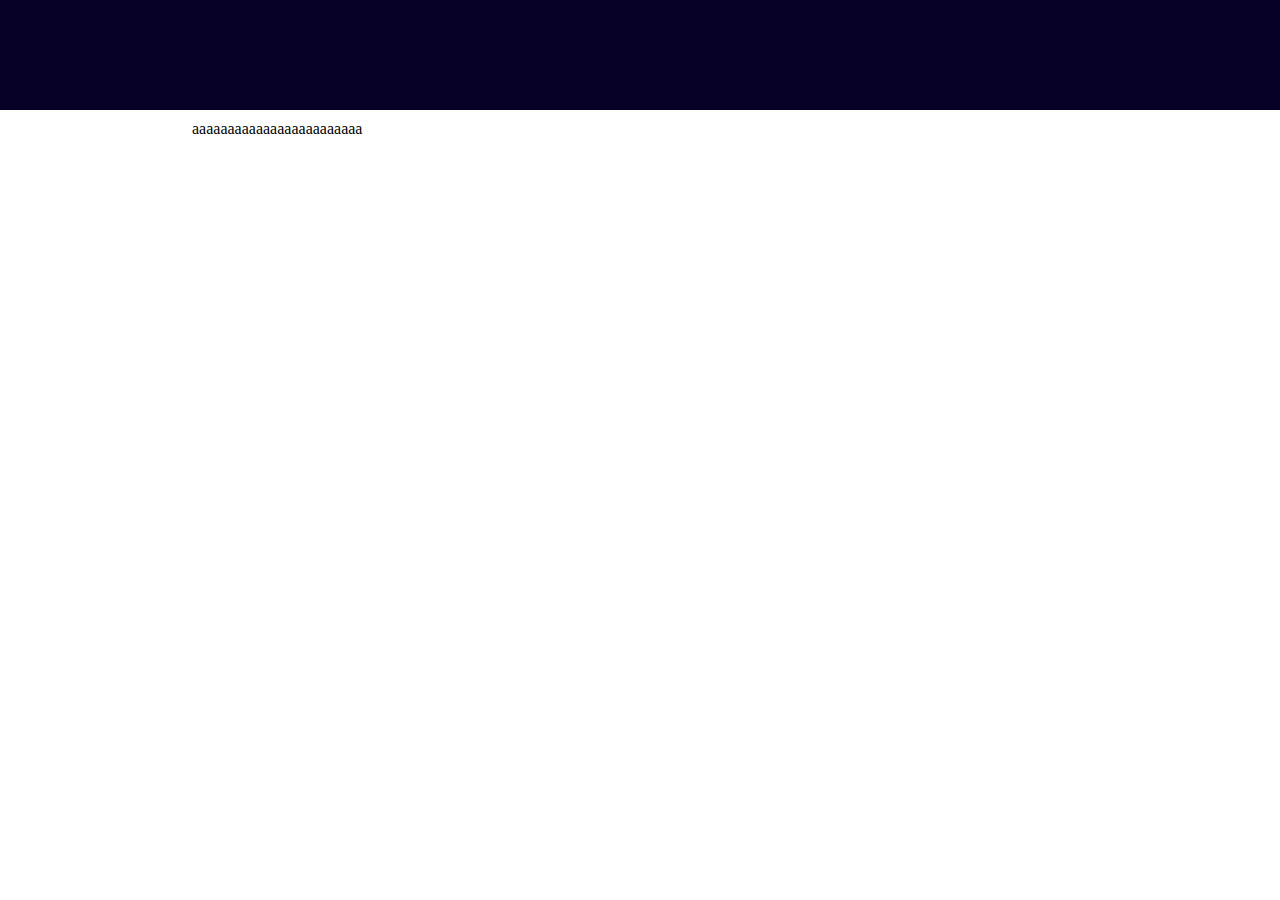
==== index.html @ 5c5d5097 "Add files via upload" ====
﻿<!DOCTYPE html>
<html lang="en">
<head>
    <meta charset="UTF-8">
    <meta name="viewport" content="width=device-width, initial-scale=1.0">
    <meta http-equiv="X-UA-Compatible" content="ie=edge">
    <link rel="stylesheet" href="style.css">
    <title>Document</title>
</head>
<body>
    <header></header>
</body>
<div class="content-box">aaaaaaaaaaaaaaaaaaaaaaaa</div>

</html>
---- style.css ----
*{
       Margin:0;
       padding:0;
   }
   header{
    width: 100%;
    background: rgb(7, 0, 39);
    height: 110px;
    top:100px;
   }

   .content-box {
    top:0px;
    box-sizing: content-box;
    width: 70%;
    height: 100%;
    margin: 10px 15% 0 15%;
    background-color: #00000000;
  }
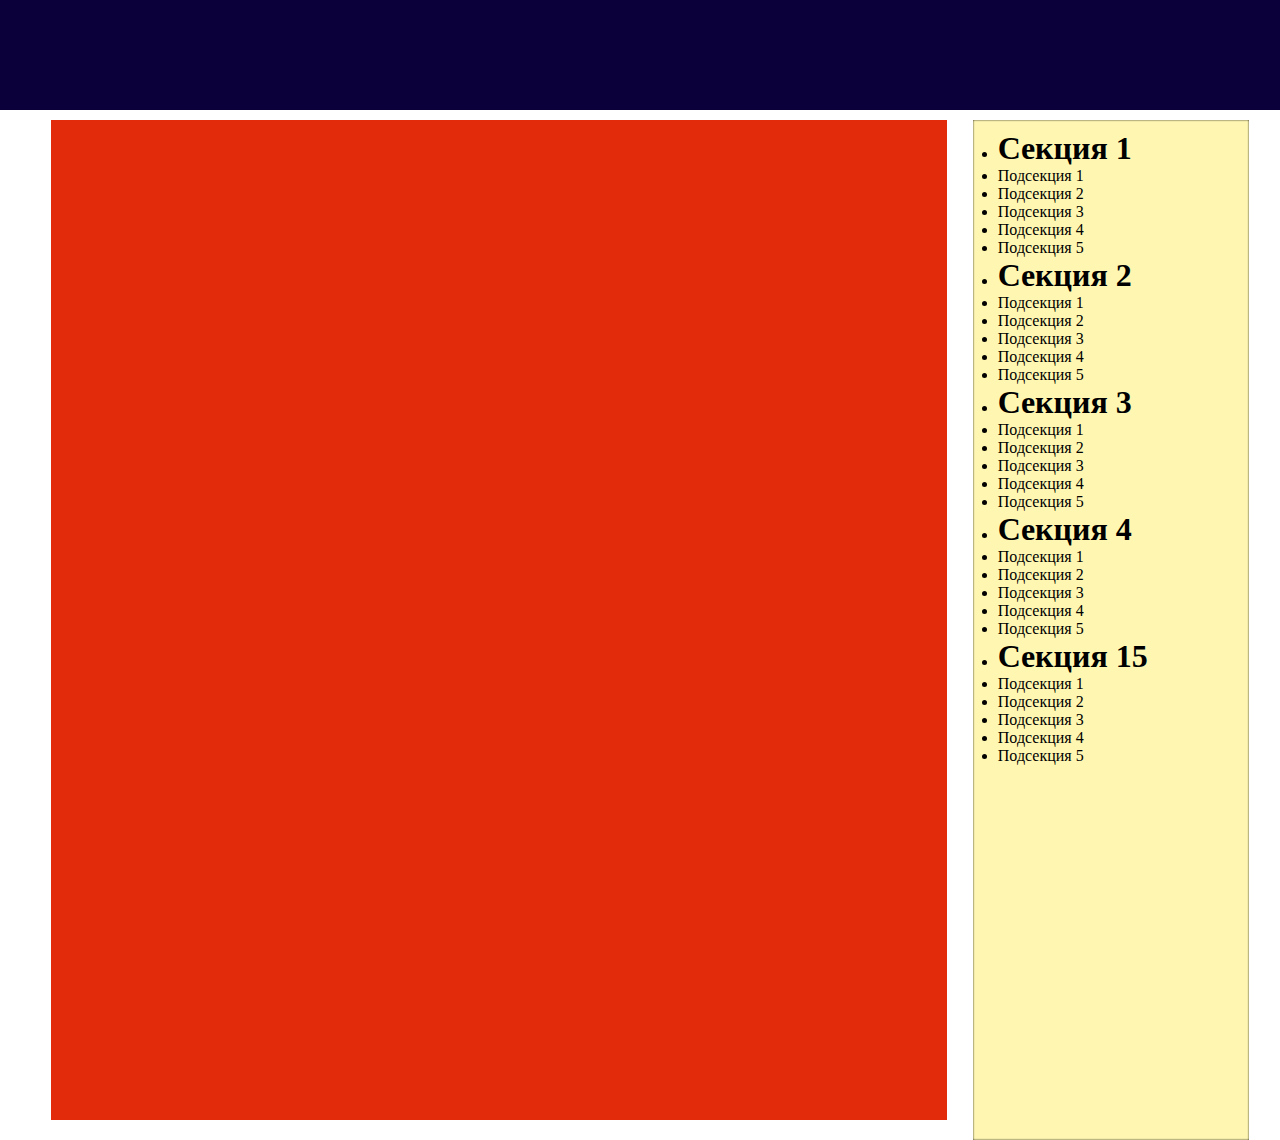
==== commit 92dfe652: "Add files via upload" ====
--- a/index.html
+++ b/index.html
@@ -10,6 +10,51 @@
 <body>
     <header></header>
 </body>
-<div class="content-box">aaaaaaaaaaaaaaaaaaaaaaaa</div>
+<div class="content-box">
 
+</div>
+<div class="reclama">
+<ul>
+    <li><h1>Cекция 1</h1></li>
+    <li>Подсекция 1</li>
+    <li>Подсекция 2</li>
+    <li>Подсекция 3</li>
+    <li>Подсекция 4</li>
+    <li>Подсекция 5</li>
+
+</ul>
+<ul>
+    <li><h1>Cекция 2</h1></li>
+    <li>Подсекция 1</li>
+    <li>Подсекция 2</li>
+    <li>Подсекция 3</li>
+    <li>Подсекция 4</li>
+    <li>Подсекция 5</li>
+
+</ul>
+<ul>
+    <li><h1>Cекция 3</h1></li>
+    <li>Подсекция 1</li>
+    <li>Подсекция 2</li>
+    <li>Подсекция 3</li>
+    <li>Подсекция 4</li>
+    <li>Подсекция 5</li>
+</ul>
+<ul>
+    <li><h1>Cекция 4</h1></li>
+    <li>Подсекция 1</li>
+    <li>Подсекция 2</li>
+    <li>Подсекция 3</li>
+    <li>Подсекция 4</li>
+    <li>Подсекция 5</li>
+</ul>
+<ul>
+    <li><h1>Cекция 15</h1></li>
+    <li>Подсекция 1</li>
+    <li>Подсекция 2</li>
+    <li>Подсекция 3</li>
+    <li>Подсекция 4</li>
+    <li>Подсекция 5</li>
+</ul>
+</div>
 </html>--- a/style.css
+++ b/style.css
@@ -1,19 +1,33 @@
-   *{
-       Margin:0;
-       padding:0;
-   }
+*{
+    Margin:0;
+    padding:0;
+}
    header{
     width: 100%;
-    background: rgb(7, 0, 39);
+    background: rgb(11, 0, 58);
     height: 110px;
     top:100px;
-   }
+}
 
-   .content-box {
+.content-box {
+    background-color: #e22b0a;
     top:0px;
     box-sizing: content-box;
     width: 70%;
-    height: 100%;
-    margin: 10px 15% 0 15%;
-    background-color: #00000000;
-  }+    height: 1000px;
+    margin: 10px 25% 0 4%;
+
+  }
+.reclama {
+    background-color: rgb(255, 247, 177);
+    top:0px;
+    box-sizing: content-box;
+    width: 20%;
+    height: 1000px;
+    margin: -1000px 5% 0 76%;
+    padding: 10px;
+    box-shadow: inset 0 0 2px
+}
+.reclama ul li{
+    margin-left: 15px;
+}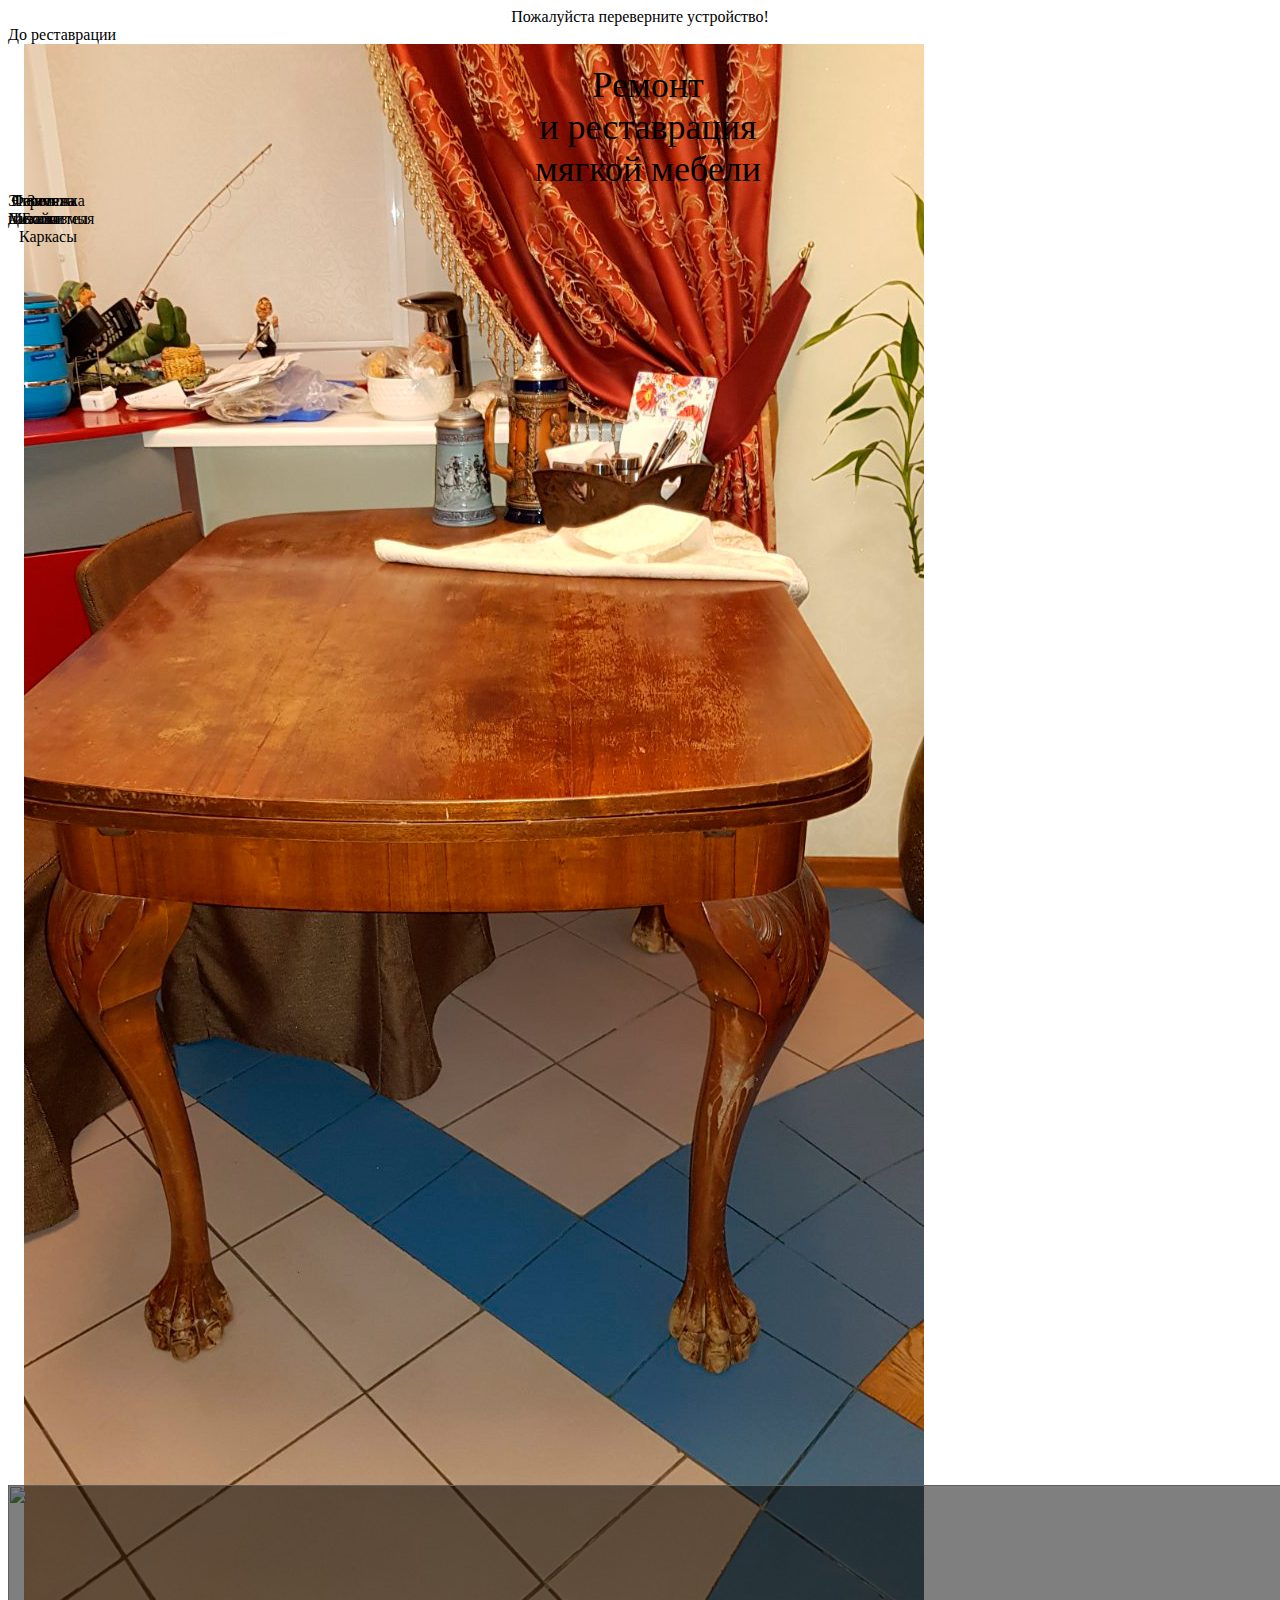
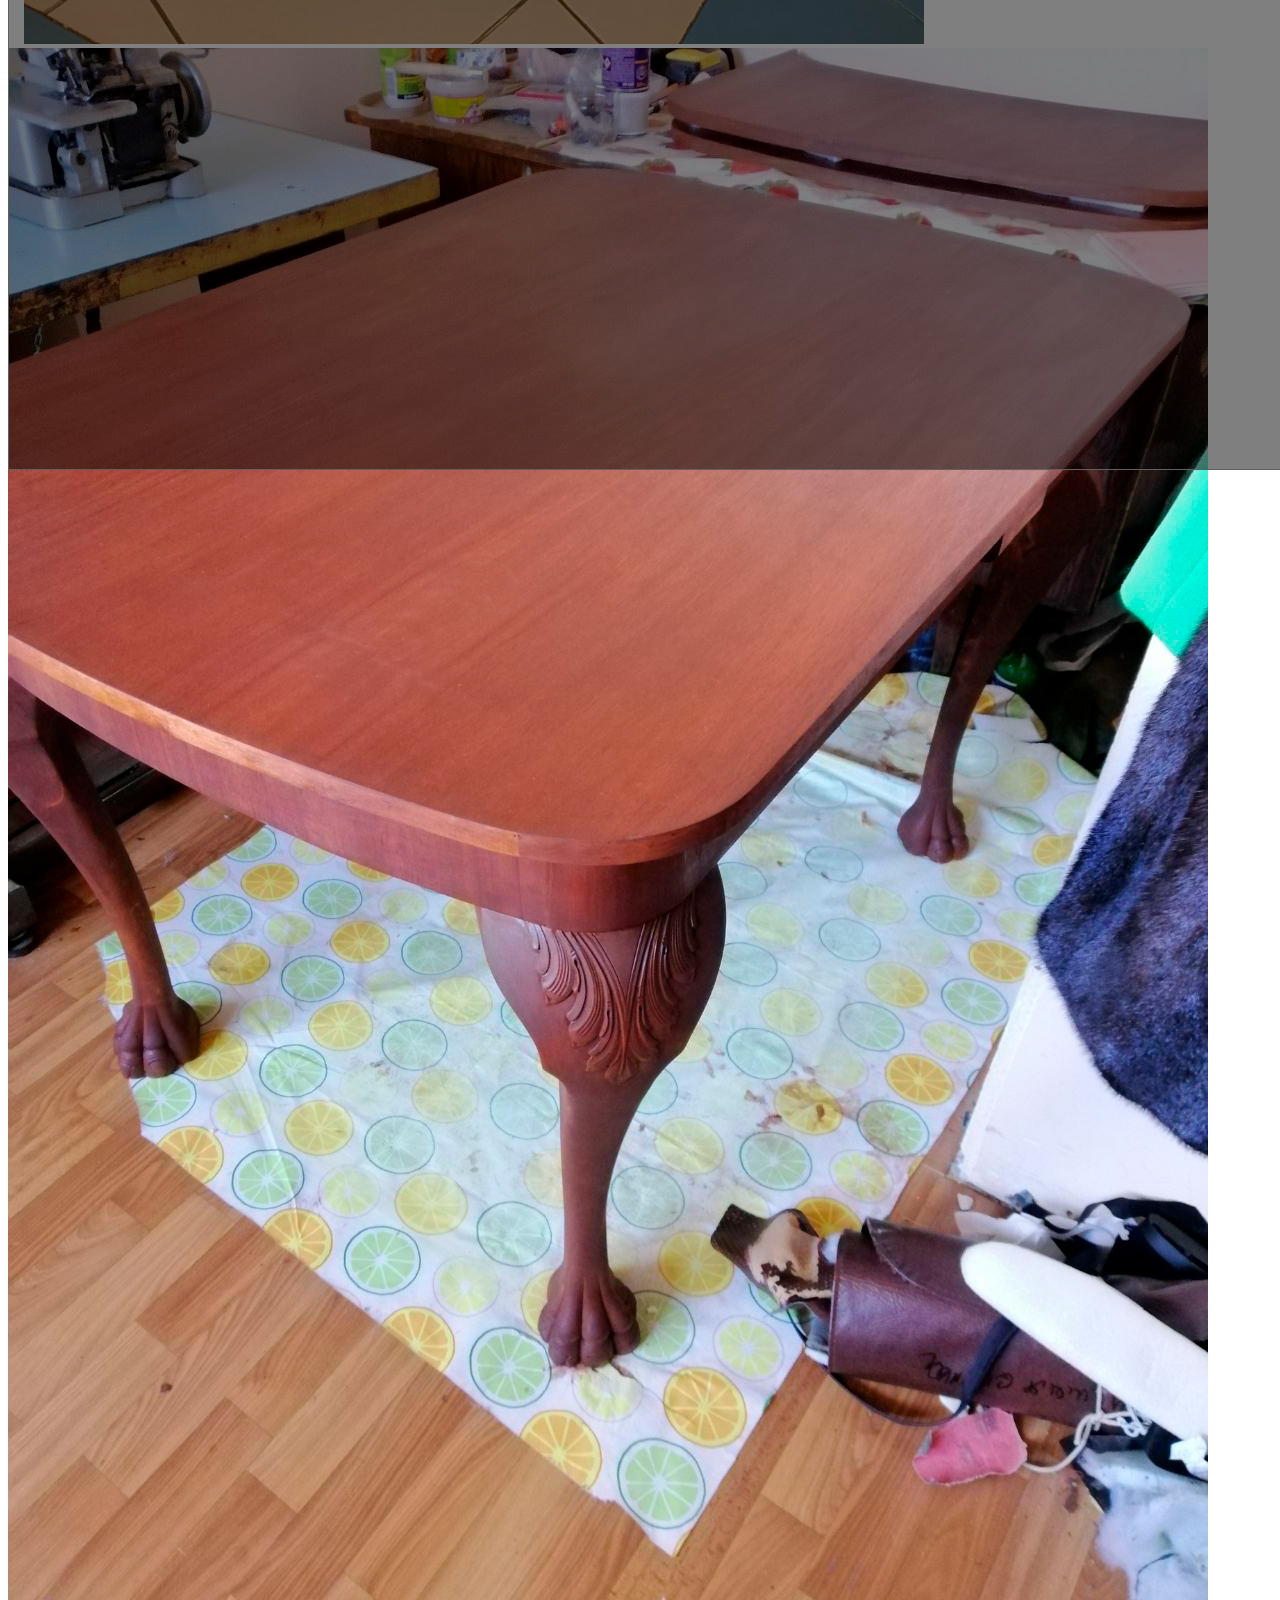
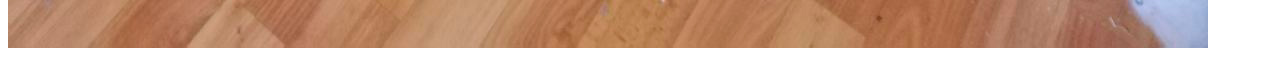
==== commit e5f851af: "Add files via upload" ====
--- a/index.html
+++ b/index.html
@@ -1,60 +1,202 @@
-﻿<!DOCTYPE html>
-<html lang="en">
+
+<!DOCTYPE html>
+<html lang="ru">
 <head>
     <meta charset="UTF-8">
     <meta name="viewport" content="width=device-width, initial-scale=1.0">
-    <meta http-equiv="X-UA-Compatible" content="ie=edge">
+    <link href="https://fonts.googleapis.com/css?family=Roboto:700&display=swap&subset=cyrillic,cyrillic-ext,greek,greek-ext,latin-ext,vietnamese" rel="stylesheet">
     <link rel="stylesheet" href="style.css">
-    <title>Document</title>
+    
+    <title>Мебель Ремсервис</title>
 </head>
-<body>
-    <header></header>
+<body onload="to_do_function()">
+    <script>
+        function to_do_function(){
+            slider_info_1.innerHTML=do_r;
+        }
+    </script>
+   <div class="highslide" style="text-align: center;">
+        <div id="text" style="width:100%;height:2%;top:49%;">Пожалуйста переверните устройство!</div>
+        
+    </div>
+
+
+    <div class="all_1" >
+    <div id="title_1" style="text-align: center;position :absolute;top: 64px;width: 100%;font-size: 4vh;">Ремонт <br>и реставрация <br>мягкой мебели</div>
+    <div id="section_1" style="text-align: center;position: absolute;padding-top: 13vw;">Перетяжка<br>Механизмы<br>Каркасы</div>
+    <div id="elips_1"><img src="icon_1.png" alt=""style="width: 75%;top: 9%;left: 13.5%;position: absolute;"></div>
+    <!---->
+    <div id="section_2" style="text-align: center;position: absolute;padding-top: 13vw;">Фасон<br>Дизайн</div>
+    <div id="elips_2"><img src="icon_2.png" alt=""style="width: 75%;top: 9%;left: 13.5%;position: absolute;"></div>
+<!---->
+<div id="section_3" style="text-align: center;position: absolute;padding-top: 13vw;">Элементы<br>Блоки</div>
+<div id="elips_3"><img src="icon_3.png" alt=""style="width: 75%;top: 9%;left: 13.5%;position: absolute;"></div>
+<!---->
+<div id="section_4" style="text-align: center;position: absolute;padding-top: 13vw;">Замена<br>наполнителя</div>
+<div id="elips_4"><img src="icon_4.png" alt=""style="width: 75%;top: 9%;left: 13.5%;position: absolute;"></div>
+
+
+<div id="slider">
+    <img src="back_1.jpg" alt="" style="position: absolute;width: 100%;top: 165vh;height: 65vh;z-index: 0;" id="slider_img_back">
+    <div id="slider_img_dark_back" style="position: absolute;background-color:rgba(0, 0, 0, 0.5);width: 100%;top: 165vh;height: 65vh;z-index: 1;"></div>
+    <div id="slider_border"></div>
+    <div id="slider_info_1">До реставрации</div>
+    <img src="img_1.jpg" alt="" id="slide_1">
+    <img src="img_2.jpg" alt="" id="slide_2">
+    <img src="img_3.jpg" alt="" id="slide_3">
+    <img src="img_4.jpg" alt="" id="slide_4">
+    <img src="img_5.jpg" alt="" id="slide_5">
+    <img src="img_6.jpg" alt="" id="slide_6">
+    <div id="slider_elips_1"></div>
+    <div id="slider_elips_2"></div>
+    <div id="slider_elips_3"></div>
+    <div id="slider_elips_4"></div>
+    <div id="slider_elips_5"></div>
+    <div id="slider_elips_6"></div>
+    <div id="selested_slider_1"></div>
+    <script>
+        var do_r='До реставрации'
+        var posle_r='После реставрации'
+        slider_elips_1.onclick=function(){
+            slider_info_1.innerHTML=do_r;
+            selested_slider_1.style.left="22.8vw"
+            /**/slider_elips_1.style.borderColor="yellow"
+            slider_elips_1.style.backgroundColor="yellow"
+            /**/slider_elips_2.style.borderColor="rgb( 241, 241, 241 )"
+            slider_elips_2.style.backgroundColor="rgb( 241, 241, 241 )"
+            /**/slider_elips_3.style.borderColor="rgb( 241, 241, 241 )"
+            slider_elips_3.style.backgroundColor="rgb( 241, 241, 241 )"
+            /**/slider_elips_4.style.borderColor="rgb( 241, 241, 241 )"
+            slider_elips_4.style.backgroundColor="rgb( 241, 241, 241 )"
+            /**/slider_elips_5.style.borderColor="rgb( 241, 241, 241 )"
+            slider_elips_5.style.backgroundColor="rgb( 241, 241, 241 )"
+            /**/slider_elips_6.style.borderColor="rgb( 241, 241, 241 )"
+            slider_elips_6.style.backgroundColor="rgb( 241, 241, 241 )"
+            slide_1.style.display="block"
+            slide_2.style.display="none"
+            slide_3.style.display="none"
+            slide_4.style.display="none"
+            slide_5.style.display="none"
+            slide_6.style.display="none"
+        }
+        slider_elips_2.onclick=function(){
+            slider_info_1.innerHTML=posle_r;
+            selested_slider_1.style.left="32.8vw"
+            /**/slider_elips_1.style.borderColor="rgb( 241, 241, 241 )"
+            slider_elips_1.style.backgroundColor="rgb( 241, 241, 241 )"
+            /**/slider_elips_2.style.borderColor="yellow"
+            slider_elips_2.style.backgroundColor="yellow"
+            /**/slider_elips_3.style.borderColor="rgb( 241, 241, 241 )"
+            slider_elips_3.style.backgroundColor="rgb( 241, 241, 241 )"
+            /**/slider_elips_4.style.borderColor="rgb( 241, 241, 241 )"
+            slider_elips_4.style.backgroundColor="rgb( 241, 241, 241 )"
+            /**/slider_elips_5.style.borderColor="rgb( 241, 241, 241 )"
+            slider_elips_5.style.backgroundColor="rgb( 241, 241, 241 )"
+            /**/slider_elips_6.style.borderColor="rgb( 241, 241, 241 )"
+            slider_elips_6.style.backgroundColor="rgb( 241, 241, 241 )"
+            slide_1.style.display="none"
+            slide_2.style.display="block"
+            slide_3.style.display="none"
+            slide_4.style.display="none"
+            slide_5.style.display="none"
+            slide_6.style.display="none"
+        }
+        slider_elips_3.onclick=function(){
+            slider_info_1.innerHTML=do_r;
+            selested_slider_1.style.left="42.8vw"
+            /**/slider_elips_1.style.borderColor="rgb( 241, 241, 241 )"
+            slider_elips_1.style.backgroundColor="rgb( 241, 241, 241 )"
+            /**/slider_elips_2.style.borderColor="rgb( 241, 241, 241 )"
+            slider_elips_2.style.backgroundColor="rgb( 241, 241, 241 )"
+            /**/slider_elips_3.style.borderColor="yellow"
+            slider_elips_3.style.backgroundColor="yellow"
+            /**/slider_elips_4.style.borderColor="rgb( 241, 241, 241 )"
+            slider_elips_4.style.backgroundColor="rgb( 241, 241, 241 )"
+            /**/slider_elips_5.style.borderColor="rgb( 241, 241, 241 )"
+            slider_elips_5.style.backgroundColor="rgb( 241, 241, 241 )"
+            /**/slider_elips_6.style.borderColor="rgb( 241, 241, 241 )"
+            slider_elips_6.style.backgroundColor="rgb( 241, 241, 241 )"
+            slide_1.style.display="none"
+            slide_2.style.display="none"
+            slide_3.style.display="block"
+            slide_4.style.display="none"
+            slide_5.style.display="none"
+            slide_6.style.display="none"
+        }
+        slider_elips_4.onclick=function(){
+            slider_info_1.innerHTML=posle_r;
+            selested_slider_1.style.left="52.8vw"
+            /**/slider_elips_1.style.borderColor="rgb( 241, 241, 241 )"
+            slider_elips_1.style.backgroundColor="rgb( 241, 241, 241 )"
+            /**/slider_elips_2.style.borderColor="rgb( 241, 241, 241 )"
+            slider_elips_2.style.backgroundColor="rgb( 241, 241, 241 )"
+            /**/slider_elips_3.style.borderColor="rgb( 241, 241, 241 )"
+            slider_elips_3.style.backgroundColor="rgb( 241, 241, 241 )"
+            /**/slider_elips_4.style.borderColor="yellow"
+            slider_elips_4.style.backgroundColor="yellow"
+            /**/slider_elips_5.style.borderColor="rgb( 241, 241, 241 )"
+            slider_elips_5.style.backgroundColor="rgb( 241, 241, 241 )"
+            /**/slider_elips_6.style.borderColor="rgb( 241, 241, 241 )"
+            slider_elips_6.style.backgroundColor="rgb( 241, 241, 241 )"
+            slide_1.style.display="none"
+            slide_2.style.display="none"
+            slide_3.style.display="none"
+            slide_4.style.display="block"
+            slide_5.style.display="none"
+            slide_6.style.display="none"
+        }
+        slider_elips_5.onclick=function(){
+            slider_info_1.innerHTML=do_r;
+            selested_slider_1.style.left="62.8vw"
+            /**/slider_elips_1.style.borderColor="rgb( 241, 241, 241 )"
+            slider_elips_1.style.backgroundColor="rgb( 241, 241, 241 )"
+            /**/slider_elips_2.style.borderColor="rgb( 241, 241, 241 )"
+            slider_elips_2.style.backgroundColor="rgb( 241, 241, 241 )"
+            /**/slider_elips_3.style.borderColor="rgb( 241, 241, 241 )"
+            slider_elips_3.style.backgroundColor="rgb( 241, 241, 241 )"
+            /**/slider_elips_4.style.borderColor="rgb( 241, 241, 241 )"
+            slider_elips_4.style.backgroundColor="rgb( 241, 241, 241 )"
+            /**/slider_elips_5.style.borderColor="yellow"
+            slider_elips_5.style.backgroundColor="yellow"
+            /**/slider_elips_6.style.borderColor="rgb( 241, 241, 241 )"
+            slider_elips_6.style.backgroundColor="rgb( 241, 241, 241 )"
+            slide_1.style.display="none"
+            slide_2.style.display="none"
+            slide_3.style.display="none"
+            slide_4.style.display="none"
+            slide_5.style.display="block"
+            slide_6.style.display="none"
+        }
+        slider_elips_6.onclick=function(){
+            slider_info_1.innerHTML=posle_r;
+            selested_slider_1.style.left="72.8vw"
+            /**/slider_elips_1.style.borderColor="rgb( 241, 241, 241 )"
+            slider_elips_1.style.backgroundColor="rgb( 241, 241, 241 )"
+            /**/slider_elips_2.style.borderColor="rgb( 241, 241, 241 )"
+            slider_elips_2.style.backgroundColor="rgb( 241, 241, 241 )"
+            /**/slider_elips_3.style.borderColor="rgb( 241, 241, 241 )"
+            slider_elips_3.style.backgroundColor="rgb( 241, 241, 241 )"
+            /**/slider_elips_4.style.borderColor="rgb( 241, 241, 241 )"
+            slider_elips_4.style.backgroundColor="rgb( 241, 241, 241 )"
+            /**/slider_elips_5.style.borderColor="rgb( 241, 241, 241 )"
+            slider_elips_5.style.backgroundColor="rgb( 241, 241, 241 )"
+            /**/slider_elips_6.style.borderColor="yellow"
+            slider_elips_6.style.backgroundColor="yellow"
+            slide_1.style.display="none"
+            slide_2.style.display="none"
+            slide_3.style.display="none"
+            slide_4.style.display="none"
+            slide_5.style.display="none"
+            slide_6.style.display="block"
+        }
+    </script>
+</div>
+
+
+
+
+</div>
 </body>
-<div class="content-box">
-
-</div>
-<div class="reclama">
-<ul>
-    <li><h1>Cекция 1</h1></li>
-    <li>Подсекция 1</li>
-    <li>Подсекция 2</li>
-    <li>Подсекция 3</li>
-    <li>Подсекция 4</li>
-    <li>Подсекция 5</li>
-
-</ul>
-<ul>
-    <li><h1>Cекция 2</h1></li>
-    <li>Подсекция 1</li>
-    <li>Подсекция 2</li>
-    <li>Подсекция 3</li>
-    <li>Подсекция 4</li>
-    <li>Подсекция 5</li>
-
-</ul>
-<ul>
-    <li><h1>Cекция 3</h1></li>
-    <li>Подсекция 1</li>
-    <li>Подсекция 2</li>
-    <li>Подсекция 3</li>
-    <li>Подсекция 4</li>
-    <li>Подсекция 5</li>
-</ul>
-<ul>
-    <li><h1>Cекция 4</h1></li>
-    <li>Подсекция 1</li>
-    <li>Подсекция 2</li>
-    <li>Подсекция 3</li>
-    <li>Подсекция 4</li>
-    <li>Подсекция 5</li>
-</ul>
-<ul>
-    <li><h1>Cекция 15</h1></li>
-    <li>Подсекция 1</li>
-    <li>Подсекция 2</li>
-    <li>Подсекция 3</li>
-    <li>Подсекция 4</li>
-    <li>Подсекция 5</li>
-</ul>
-</div>
-</html>+</html>
+
+  